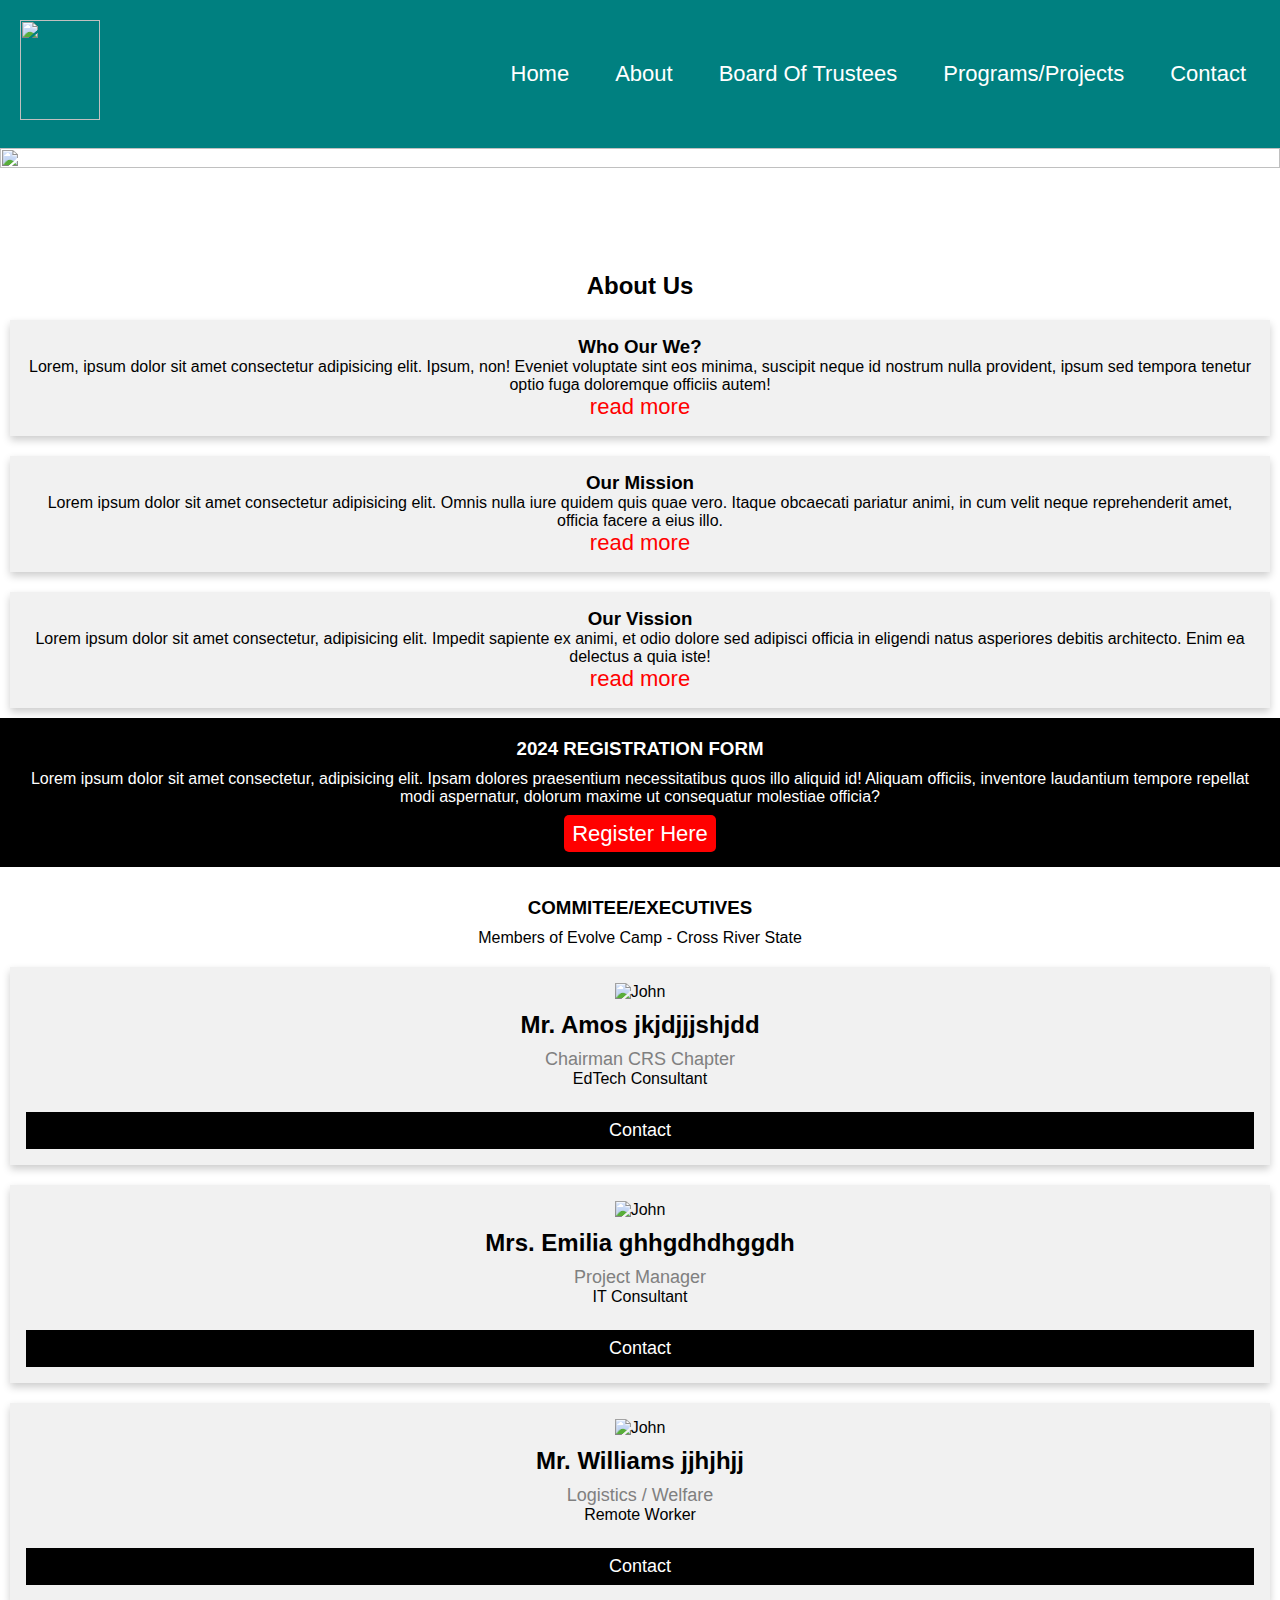
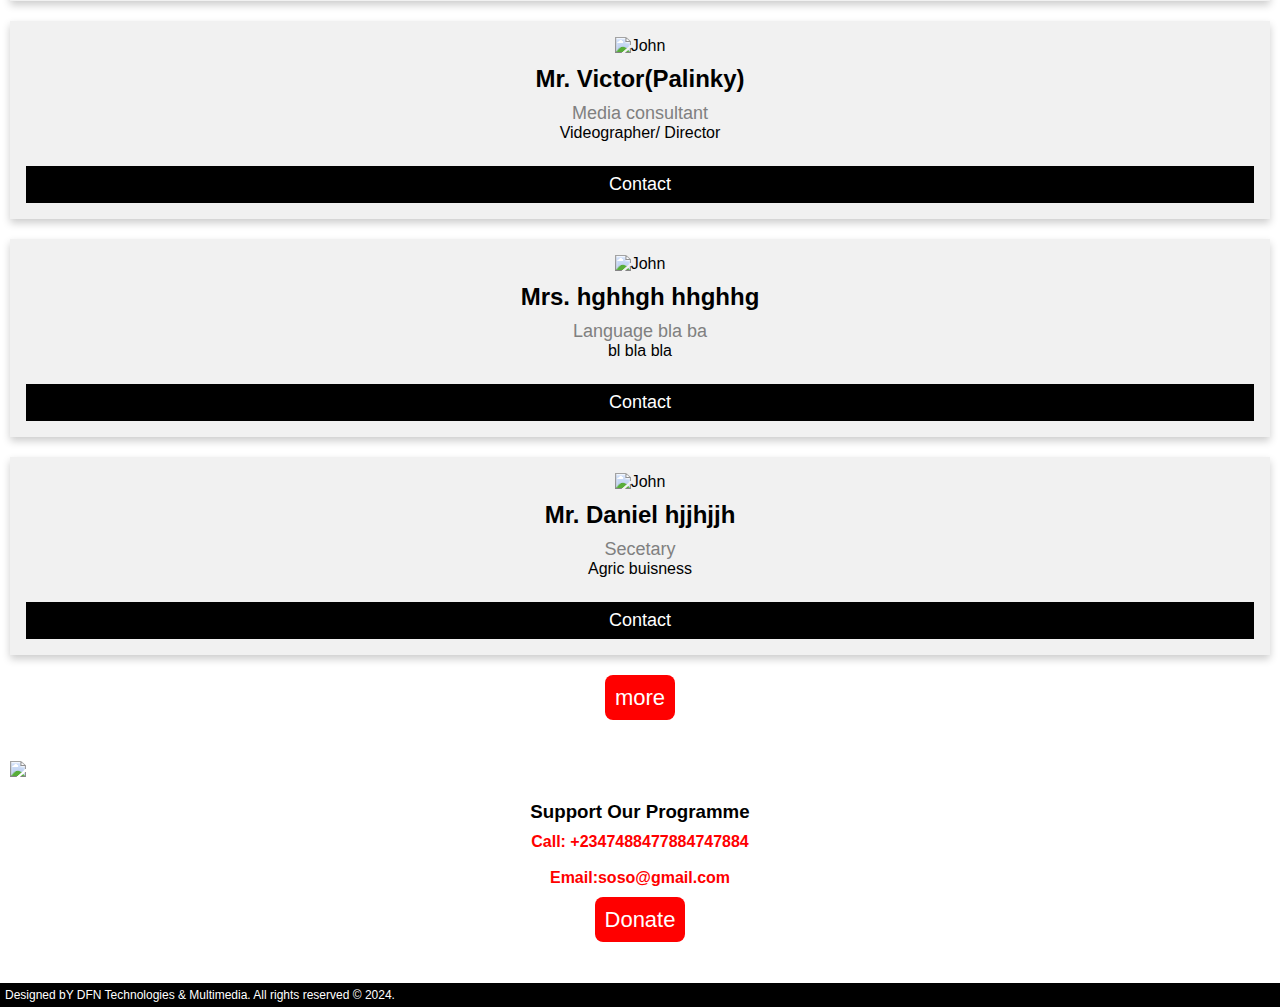
==== index.html @ 116d5e12 "Add files via upload" ====
<!DOCTYPE html>
<html lang="EN">
<head>
<meta charset="UTF-8">
<meta name="viewport" content="width=device-width, initial-scale=1">
<meta name="description" content="EVOLVE COMMUNITY, COMMUNITY DEVELOPMENT">
<meta name="keywords" content="HTML, CSS, JavaScript, SEO Expert, Mobile APP Developer, Cinematographer">
<link
rel="stylesheet"
href="https://cdnjs.cloudflare.com/ajax/libs/animate.css/4.1.1/animate.min.css"
/>
<script src="https://kit.fontawesome.com/6950e8a5d8.js" crossorigin="anonymous"></script>
<link rel="stylesheet" href="STYLES1.CSS">
<link rel="stylesheet" href="styles2.css">
<link rel="stylesheet" href="styles3.css">
<link rel="stylesheet" href="styles4.css">
<link rel="stylesheet" href="STYLES5.CSS">

 
<title>Welcome to EVOLVE CAMP COMUNITY- CALABAR CHAPTER</title>
</head>
<body>
  <nav class="navbar">
    <!-- LOGO -->
    <div class="logo">
      <img src="IMAGES/DFN Technology & Multimedia-logos_white.png" width="250px" height="100px">
    </div>

    <!-- NAVIGATION MENU -->
    <ul class="nav-links">

      <!-- USING CHECKBOX HACK -->
      <input type="checkbox" id="checkbox_toggle" />
      <label for="checkbox_toggle" class="hamburger">&#9776;</label>

      <!-- NAVIGATION MENUS -->
      <div class="menu">

        <li><a href="INDEX.HTML">Home</a></li>
        <li><a href="/">About</a></li>
          <lI><a href="/">Board Of Trustees</a></lI>
        <li><a href="/">Programs/Projects</a></li>
        <li><a href="Contact.html">Contact</a></li>
      </div>
    </ul>
  </nav>

  <!-- full body image -->
  <div class="bg">
    <img src="IMAGES/man-jump-through-gaps-hills.jpg">
  </div>
  <!-- ends -->

  <!-- SECOND SECTION -->
  <!-- ABOUT SECTION -->
  <div class="we">
    <h2>About Us </h2>
    <div class="row">
      <div class="column">
        <div class="card">
          <h3>Who Our We?</h3>
          <p>Lorem, ipsum dolor sit amet consectetur adipisicing elit. Ipsum, non! Eveniet voluptate sint eos minima, suscipit neque id nostrum nulla provident, ipsum sed tempora tenetur optio fuga doloremque officiis autem!</p>
          <a href="#">read more</a>
        </div>
      </div>
    
      <div class="column">
        <div class="card">
          <h3>Our Mission</h3>
          <p>Lorem ipsum dolor sit amet consectetur adipisicing elit. Omnis nulla iure quidem quis quae vero. Itaque obcaecati pariatur animi, in cum velit neque reprehenderit amet, officia facere a eius illo.</p>
          <a href="#">read more</a>
        </div>
      </div>
      
      <div class="column">
        <div class="card">
          <h3>Our Vission</h3>
          <p>Lorem ipsum dolor sit amet consectetur, adipisicing elit. Impedit sapiente ex animi, et odio dolore sed adipisci officia in eligendi natus asperiores debitis architecto. Enim ea delectus a quia iste!</p>
          <a href="#">read more</a>
        </div>
      </div>
    </div>

   <div class="uii">
    <div class="ui">
    <h3>2024 REGISTRATION FORM</h3>
    <P>Lorem ipsum dolor sit amet consectetur, adipisicing elit. Ipsam dolores praesentium necessitatibus quos illo aliquid id! Aliquam officiis, inventore laudantium tempore repellat modi aspernatur, dolorum maxime ut consequatur molestiae officia?</P>
 <a href="#">Register Here</a>
  </div>
</div>

<!-- NEXT SECTION -->
<DIV class="HJ">
<H3>COMMITEE/EXECUTIVES</H3>
<p class="kl">  Members of Evolve Camp - Cross River State</p>

<!-- profile card -->

    <div class="row">
      <div class="column">
        <div class="card">
          <img src="IMAGES/boy.png" alt="John" style="width:100%">
          <h2>Mr. Amos jkjdjjjshjdd</h2>
          <p class="title">Chairman CRS Chapter</p>
          <p>EdTech Consultant</p>
          <div style="margin: 24px 0;">
            <a href="#"><i class="fa fa-dribbble"></i></a> 
            <a href="#"><i class="fa fa-twitter"></i></a>  
            <a href="#"><i class="fa fa-linkedin"></i></a>  
            <a href="#"><i class="fa fa-facebook"></i></a> 
          </div>
          <p><button>Contact</button></p>
        </div>
        </div>
    
      <div class="column">
        <div class="card">
          <img src="IMAGES/boy.png" alt="John" style="width:100%">
          <h2>Mrs. Emilia ghhgdhdhggdh</h2>
          <p class="title">Project Manager</p>
          <p>IT Consultant</p>
          <div style="margin: 24px 0;">
            <a href="#"><i class="fa fa-dribbble"></i></a> 
            <a href="#"><i class="fa fa-twitter"></i></a>  
            <a href="#"><i class="fa fa-linkedin"></i></a>  
            <a href="#"><i class="fa fa-facebook"></i></a> 
          </div>
          <p><button>Contact</button></p>
        </div>
        </div>
      
      <div class="column">
        <div class="card">
          <img src="IMAGES/boy.png" alt="John" style="width:100%">
          <h2>Mr. Williams jjhjhjj</h2>
          <p class="title">Logistics / Welfare</p>
          <p>Remote Worker</p>
          <div style="margin: 24px 0;">
            <a href="#"><i class="fa fa-dribbble"></i></a> 
            <a href="#"><i class="fa fa-twitter"></i></a>  
            <a href="#"><i class="fa fa-linkedin"></i></a>  
            <a href="#"><i class="fa fa-facebook"></i></a> 
          </div>
          <p><button>Contact</button></p>
        </div>
        </div>

        
      <div class="column">
        <div class="card">
          <img src="IMAGES/boy.png" alt="John" style="width:100%">
          <h2>Mr. Victor(Palinky)</h2>
          <p class="title">Media consultant</p>
          <p>Videographer/ Director</p>
          <div style="margin: 24px 0;">
            <a href="#"><i class="fa fa-dribbble"></i></a> 
            <a href="#"><i class="fa fa-twitter"></i></a>  
            <a href="#"><i class="fa fa-linkedin"></i></a>  
            <a href="#"><i class="fa fa-facebook"></i></a> 
          </div>
          <p><button>Contact</button></p>
        </div>
        </div>


        <div class="column">
          <div class="card">
            <img src="images/boy.png" alt="John" style="width:100%">
            <h2>Mrs. hghhgh hhghhg</h2>
            <p class="title">Language bla ba</p>
            <p>bl bla bla</p>
            <div style="margin: 24px 0;">
              <a href="#"><i class="fa fa-dribbble"></i></a> 
              <a href="#"><i class="fa fa-twitter"></i></a>  
              <a href="#"><i class="fa fa-linkedin"></i></a>  
              <a href="#"><i class="fa fa-facebook"></i></a> 
            </div>
            <p><button>Contact</button></p>
          </div>
          </div>

          
      <div class="column">
        <div class="card">
          <img src="IMAGES/boy.png" alt="John" style="width:100%">
          <h2>Mr. Daniel hjjhjjh</h2>
          <p class="title">Secetary</p>
          <p>Agric buisness</p>
          <div style="margin: 24px 0;">
            <a href="#"><i class="fa fa-dribbble"></i></a> 
            <a href="#"><i class="fa fa-twitter"></i></a>  
            <a href="#"><i class="fa fa-linkedin"></i></a>  
            <a href="#"><i class="fa fa-facebook"></i></a> 
          </div>
          <p><button>Contact</button></p>
        </div>
        </div>
        </div>

        <DIV class="llo">
          <a href="#">more</a>
        </DIV>

        <!-- reg section -->
        <div class="pt">
        <div class="row">
          <div id="column">
           <img src="IMAGES/colleagues-holding-hands-together.jpg" width="100%">
          </div>
          <div id="column">
            <h3>Support Our Programme</h3>
            <p><b>Call: +2347488477884747884</b></p><br>
            <p><b>Email:soso@gmail.com</b></p>
             <div class="nm">
            <a href="Contact.html">Donate</a>
            </div>
          </div>
        </div>
        </div>

        <!-- footer -->
        <footer>
          <p>Designed bY DFN Technologies & Multimedia. All rights reserved &copy; 2024.</p>
        </footer>




      
  </body>
  </html>
---- STYLES1.CSS ----
/* UTILITIES */
* {
  margin: 0;
  padding: 0;
  box-sizing: border-box;
}

body {
  font-family: Arial, Helvetica, sans-serif;
  height: 100%;
}

a {
  text-decoration: none;
}

li {
  list-style: none;
}
li{
list-style: none;
}


/* NAVBAR STYLING STARTS */
.navbar {
  display: flex;
  align-items: center;
  justify-content: space-between;
  padding: 20px;
  background-color: teal;
  color: #fff;
   
}

.nav-links a {
  color: #fff;
}

/* LOGO */
.logo {
  font-size: 32px;
}

/* NAVBAR MENU */
.menu {
  display: flex;
  gap: 1em;
  font-size: 18px;
}

.menu li:hover {
  background-color: #4c9e9e;
  border-radius: 5px;
  transition: 0.3s ease;
}

.menu li {
  padding: 5px 14px;
}




/* RESPONSIVE NAVBAR MENU STARTS */

/* CHECKBOX HACK */

input[type=checkbox] {
  display: none;
} 

/* HAMBURGER MENU */
.hamburger {
  display: none;
  font-size: 24px;
  user-select: none;
}

/* APPLYING MEDIA QUERIES */
@media (max-width: 600px) {
 .menu {
    display:none;
    position: absolute;
    background-color:teal;
    right: 0;
    left: 0;
    text-align: center;
    padding: 16px 0;
    height: 100%;
  }

  .menu li:hover {
    display: inline-block;
    background-color:#4c9e9e;
    transition: 0.3s ease;
  }

  .menu li + li {
    margin-top: 12px;
  }

  input[type=checkbox]:checked ~ .menu {
    display: block;
  }

  .hamburger {
    display: block;
  }

  .dropdown {
    left: 50%;
    top: 30px;
    transform: translateX(35%);
  }

  .dropdown li:hover {
    background-color: #4c9e9e;
  }
}

/* full body image */
.bg img {
 
  /* Full height */
  height: 100%; 
  width: 100%;

  /* Center and scale the image nicely */
  background-position: center;
  background-repeat: no-repeat;
  background-size: cover;
}
/* ends here */

/* SECOND SECTION */

/* ABOUT SECTION */

.we{
  padding-top: 90px;
}

.we h2{
  padding-top: 10px;
  padding-bottom: 10px;
  text-align: center;
}

/* Float four columns side by side */
.column {
  float: left;
  width: 33%;
  padding: 10px;
  overflow-wrap:break-word;
}



/* Clear floats after the columns */
.row:after {
  content: "";
  display: table;
  clear: both;
}

/* Responsive columns */
@media screen and (max-width: 600px) {
  .column {
    width: 100%;
    display: block;
    margin-right: 15px;
    margin-right: 15px;
   
  }
}

/* Style the counter cards */
.card {
  box-shadow: 0 4px 8px 0 rgba(0, 0, 0, 0.2);
  padding: 16px;
  text-align: center;
  background-color: #f1f1f1;
  overflow-wrap:break-word;
 
}

.card a{
  color: red;
  text-decoration: none;
  font:bold;
  padding-top: 100px;
  padding-bottom: 10px;
  font: 12px;
}
---- styles2.css ----
@media screen and (max-width: 320px){
    .logo img{
        width: 80px;
    }

    .ui{
        text-align: center;
        padding-left: 20px;
        padding-right: 20px;
        padding-top: 10px;
        /* background-color: black; */
        color: white;
      }
      
      .ui h3{
        padding-top: 10px;
        padding-bottom: 10px;
       
      }
      
      .ui p{
        padding-bottom: 15px;
      }

      .ui a{
        color: white;
        background-color: red;
        padding: 6px 8px;
        border-radius: 5px;
        
      }

      .uii{
        background-color: black;
        padding-bottom: 20px;
      }

      /* anonder sec */
      .HJ{
        padding-top: 30PX;
      }

      .HJ H3{
        text-align: center;
      }

      .HJ H3 :hover{
        text-decoration: underline;
      }

      .kl{
        text-align: center;
        padding-top: 10px;
        margin-left: 10px;
        margin-right: 10px;
        padding-bottom: 10px;
      }

      /* profile card */
      .column {
        width: 100%;
        display: block;
        margin-right: 15px;
        margin-right: 15px;
       
      
    }
    
    /* Style the counter cards */
    .card {
      box-shadow: 0 4px 8px 0 rgba(0, 0, 0, 0.2);
      padding: 16px;
      text-align: center;
      background-color: #f1f1f1;
      overflow-wrap:break-word;
     
    }
    
    .card a{
      color: red;
      text-decoration: none;
      font:bold;
      padding-top: 100px;
      padding-bottom: 10px;
      font: 12px;
    }

    .title {
      color: grey;
      font-size: 18px;
    }
    
    button {
      border: none;
      outline: 0;
      display: inline-block;
      padding: 8px;
      color: white;
      background-color: #000;
      text-align: center;
      cursor: pointer;
      width: 100%;
      font-size: 18px;
    }
    
    a {
      text-decoration: none;
      font-size: 22px;
      color: black;
    }
    
    button:hover, a:hover {
      opacity: 0.7;
    }

    .llo{
       padding-top: 20px;
       padding-bottom: 20px;
       text-align: center;
    }

    .llo a{
      color: white;
      background-color: red;
      padding: 10px 10px;
      border-radius: 8px;
    }

    /* reg */
    .pt{
      padding-top: 20px;
      padding-bottom: 20px;
    }

    #column {
      float: left;
      width: 100%;
      padding: 10px;
      height: 250x; /* Should be removed. Only for demonstration */
    }
    
    /* Clear floats after the columns */
    .row:after {
      content: "";
      display: table;
      clear: both;
    }

    #column h3{
      text-align: center;
      padding-bottom: 10px;
    }

    #column p{
      text-align: center;
      color: red;
    }

    #column a{
      color: white;
      background-color: red;
      padding: 10px 10px;
      border-radius: 8px;
    }

    .nm{
      padding-top: 20px;
      padding-bottom: 20px;
      text-align: center;
    }

    footer{
      background-color: black;
      color: white;
      padding-top: 5px;
      padding-bottom: 5px;
      font-size: 18px;
      
      font: bold;
    }

    footer p{
      padding-left: 5px;
      font-size: 12px;
    }

  }
---- styles3.css ----
@media screen and (min-width: 320px){
    .logo img{
        width: 80px;
    }

    .ui{
        text-align: center;
        padding-left: 20px;
        padding-right: 20px;
        padding-top: 10px;
        /* background-color: black; */
        color: white;
      }
      
      .ui h3{
        padding-top: 10px;
        padding-bottom: 10px;
       
      }
      
      .ui p{
        padding-bottom: 15px;
      }

      .ui a{
        color: white;
        background-color: red;
        padding: 6px 8px;
        border-radius: 5px;
        
      }

      .uii{
        background-color: black;
        padding-bottom: 20px;
      }

      /* anonder sec */
      .HJ{
        padding-top: 30PX;
      }

      .HJ H3{
        text-align: center;
      }

      .HJ H3 :hover{
        text-decoration: underline;
      }

      .kl{
        text-align: center;
        padding-top: 10px;
        margin-left: 10px;
        margin-right: 10px;
        padding-bottom: 10px;
      }

      /* profile card */
      .column {
        width: 100%;
        display: block;
        margin-right: 15px;
        margin-right: 15px;
       
      
    }
    
    /* Style the counter cards */
    .card {
      box-shadow: 0 4px 8px 0 rgba(0, 0, 0, 0.2);
      padding: 16px;
      text-align: center;
      background-color: #f1f1f1;
      overflow-wrap:break-word;
     
    }
    
    .card a{
      color: red;
      text-decoration: none;
      font:bold;
      padding-top: 100px;
      padding-bottom: 10px;
      font: 12px;
    }

    .title {
      color: grey;
      font-size: 18px;
    }
    
    button {
      border: none;
      outline: 0;
      display: inline-block;
      padding: 8px;
      color: white;
      background-color: #000;
      text-align: center;
      cursor: pointer;
      width: 100%;
      font-size: 18px;
    }
    
    a {
      text-decoration: none;
      font-size: 22px;
      color: black;
    }
    
    button:hover, a:hover {
      opacity: 0.7;
    }

    .llo{
       padding-top: 20px;
       padding-bottom: 20px;
       text-align: center;
    }

    .llo a{
      color: white;
      background-color: red;
      padding: 10px 10px;
      border-radius: 8px;
    }

    /* reg */
    .pt{
      padding-top: 20px;
      padding-bottom: 20px;
    }

    #column {
      float: left;
      width: 100%;
      padding: 10px;
      height: 250x; /* Should be removed. Only for demonstration */
    }
    
    /* Clear floats after the columns */
    .row:after {
      content: "";
      display: table;
      clear: both;
    }

    #column h3{
      text-align: center;
      padding-bottom: 10px;
    }

    #column p{
      text-align: center;
      color: red;
    }

    #column a{
      color: white;
      background-color: red;
      padding: 10px 10px;
      border-radius: 8px;
    }

    .nm{
      padding-top: 20px;
      padding-bottom: 20px;
      text-align: center;
    }

    footer{
      background-color: black;
      color: white;
      padding-top: 5px;
      padding-bottom: 5px;
    }

    footer p{
      padding-left: 5px;
      font-size: 12px;
    }

  }
---- styles4.css ----
@media screen and (min-width: 480px){
    .logo img{
        width: 80px;
    }

    .ui{
        text-align: center;
        padding-left: 20px;
        padding-right: 20px;
        padding-top: 10px;
        /* background-color: black; */
        color: white;
      }
      
      .ui h3{
        padding-top: 10px;
        padding-bottom: 10px;
       
      }
      
      .ui p{
        padding-bottom: 15px;
      }

      .ui a{
        color: white;
        background-color: red;
        padding: 6px 8px;
        border-radius: 5px;
        
      }

      .uii{
        background-color: black;
        padding-bottom: 20px;
      }

      /* anonder sec */
      .HJ{
        padding-top: 30PX;
      }

      .HJ H3{
        text-align: center;
      }

      .HJ H3 :hover{
        text-decoration: underline;
      }

      .kl{
        text-align: center;
        padding-top: 10px;
        margin-left: 10px;
        margin-right: 10px;
        padding-bottom: 10px;
      }

      /* profile card */
      .column {
        width: 100%;
        display: block;
        margin-right: 15px;
        margin-right: 15px;
       
      
    }
    
    /* Style the counter cards */
    .card {
      box-shadow: 0 4px 8px 0 rgba(0, 0, 0, 0.2);
      padding: 16px;
      text-align: center;
      background-color: #f1f1f1;
      overflow-wrap:break-word;
     
    }
    
    .card a{
      color: red;
      text-decoration: none;
      font:bold;
      padding-top: 100px;
      padding-bottom: 10px;
      font: 12px;
    }

    .title {
      color: grey;
      font-size: 18px;
    }
    
    button {
      border: none;
      outline: 0;
      display: inline-block;
      padding: 8px;
      color: white;
      background-color: #000;
      text-align: center;
      cursor: pointer;
      width: 100%;
      font-size: 18px;
    }
    
    a {
      text-decoration: none;
      font-size: 22px;
      color: black;
    }
    
    button:hover, a:hover {
      opacity: 0.7;
    }

    .llo{
       padding-top: 20px;
       padding-bottom: 20px;
       text-align: center;
    }

    .llo a{
      color: white;
      background-color: red;
      padding: 10px 10px;
      border-radius: 8px;
    }

    /* reg */
    .pt{
      padding-top: 20px;
      padding-bottom: 20px;
    }

    #column {
      float: left;
      width: 100%;
      padding: 10px;
      height: 250x; /* Should be removed. Only for demonstration */
    }
    
    /* Clear floats after the columns */
    .row:after {
      content: "";
      display: table;
      clear: both;
    }

    #column h3{
      text-align: center;
      padding-bottom: 10px;
    }

    #column p{
      text-align: center;
      color: red;
    }

    #column a{
      color: white;
      background-color: red;
      padding: 10px 10px;
      border-radius: 8px;
    }

    .nm{
      padding-top: 20px;
      padding-bottom: 20px;
      text-align: center;
    }

    footer{
      background-color: black;
      color: white;
      padding-top: 5px;
      padding-bottom: 5px;
    }

    footer p{
      padding-left: 5px;
      font-size: 12px;
    }

  }
---- STYLES5.CSS ----
@media screen and (min-width: 600px){
    .logo img{
        width: 80px;
    }

    .ui{
        text-align: center;
        padding-left: 20px;
        padding-right: 20px;
        padding-top: 10px;
        /* background-color: black; */
        color: white;
      }
      
      .ui h3{
        padding-top: 10px;
        padding-bottom: 10px;
       
      }
      
      .ui p{
        padding-bottom: 15px;
      }

      .ui a{
        color: white;
        background-color: red;
        padding: 6px 8px;
        border-radius: 5px;
        
      }

      .uii{
        background-color: black;
        padding-bottom: 20px;
      }

      /* anonder sec */
      .HJ{
        padding-top: 30PX;
      }

      .HJ H3{
        text-align: center;
      }

      .HJ H3 :hover{
        text-decoration: underline;
      }

      .kl{
        text-align: center;
        padding-top: 10px;
        margin-left: 10px;
        margin-right: 10px;
        padding-bottom: 10px;
      }

      /* profile card */
      .column {
        width: 100%;
        display: block;
        margin-right: 15px;
        margin-right: 15px;
       
      
    }
    
    /* Style the counter cards */
    .card {
      box-shadow: 0 4px 8px 0 rgba(0, 0, 0, 0.2);
      padding: 16px;
      text-align: center;
      background-color: #f1f1f1;
      overflow-wrap:break-word;
     
    }
    
    .card a{
      color: red;
      text-decoration: none;
      font:bold;
      padding-top: 100px;
      padding-bottom: 10px;
      font: 12px;
    }

    .title {
      color: grey;
      font-size: 18px;
    }
    
    button {
      border: none;
      outline: 0;
      display: inline-block;
      padding: 8px;
      color: white;
      background-color: #000;
      text-align: center;
      cursor: pointer;
      width: 100%;
      font-size: 18px;
    }
    
    a {
      text-decoration: none;
      font-size: 22px;
      color: black;
    }
    
    button:hover, a:hover {
      opacity: 0.7;
    }

    .llo{
       padding-top: 20px;
       padding-bottom: 20px;
       text-align: center;
    }

    .llo a{
      color: white;
      background-color: red;
      padding: 10px 10px;
      border-radius: 8px;
    }

    /* reg */
    .pt{
      padding-top: 20px;
      padding-bottom: 20px;
    }

    #column {
      float: left;
      width: 100%;
      padding: 10px;
      height: 250x; /* Should be removed. Only for demonstration */
    }
    
    /* Clear floats after the columns */
    .row:after {
      content: "";
      display: table;
      clear: both;
    }

    #column h3{
      text-align: center;
      padding-bottom: 10px;
    }

    #column p{
      text-align: center;
      color: red;
    }

    #column a{
      color: white;
      background-color: red;
      padding: 10px 10px;
      border-radius: 8px;
    }

    .nm{
      padding-top: 20px;
      padding-bottom: 20px;
      text-align: center;
    }

    footer{
      background-color: black;
      color: white;
      padding-top: 5px;
      padding-bottom: 5px;
    }

    footer p{
      padding-left: 5px;
      font-size: 12px;
    }

  }
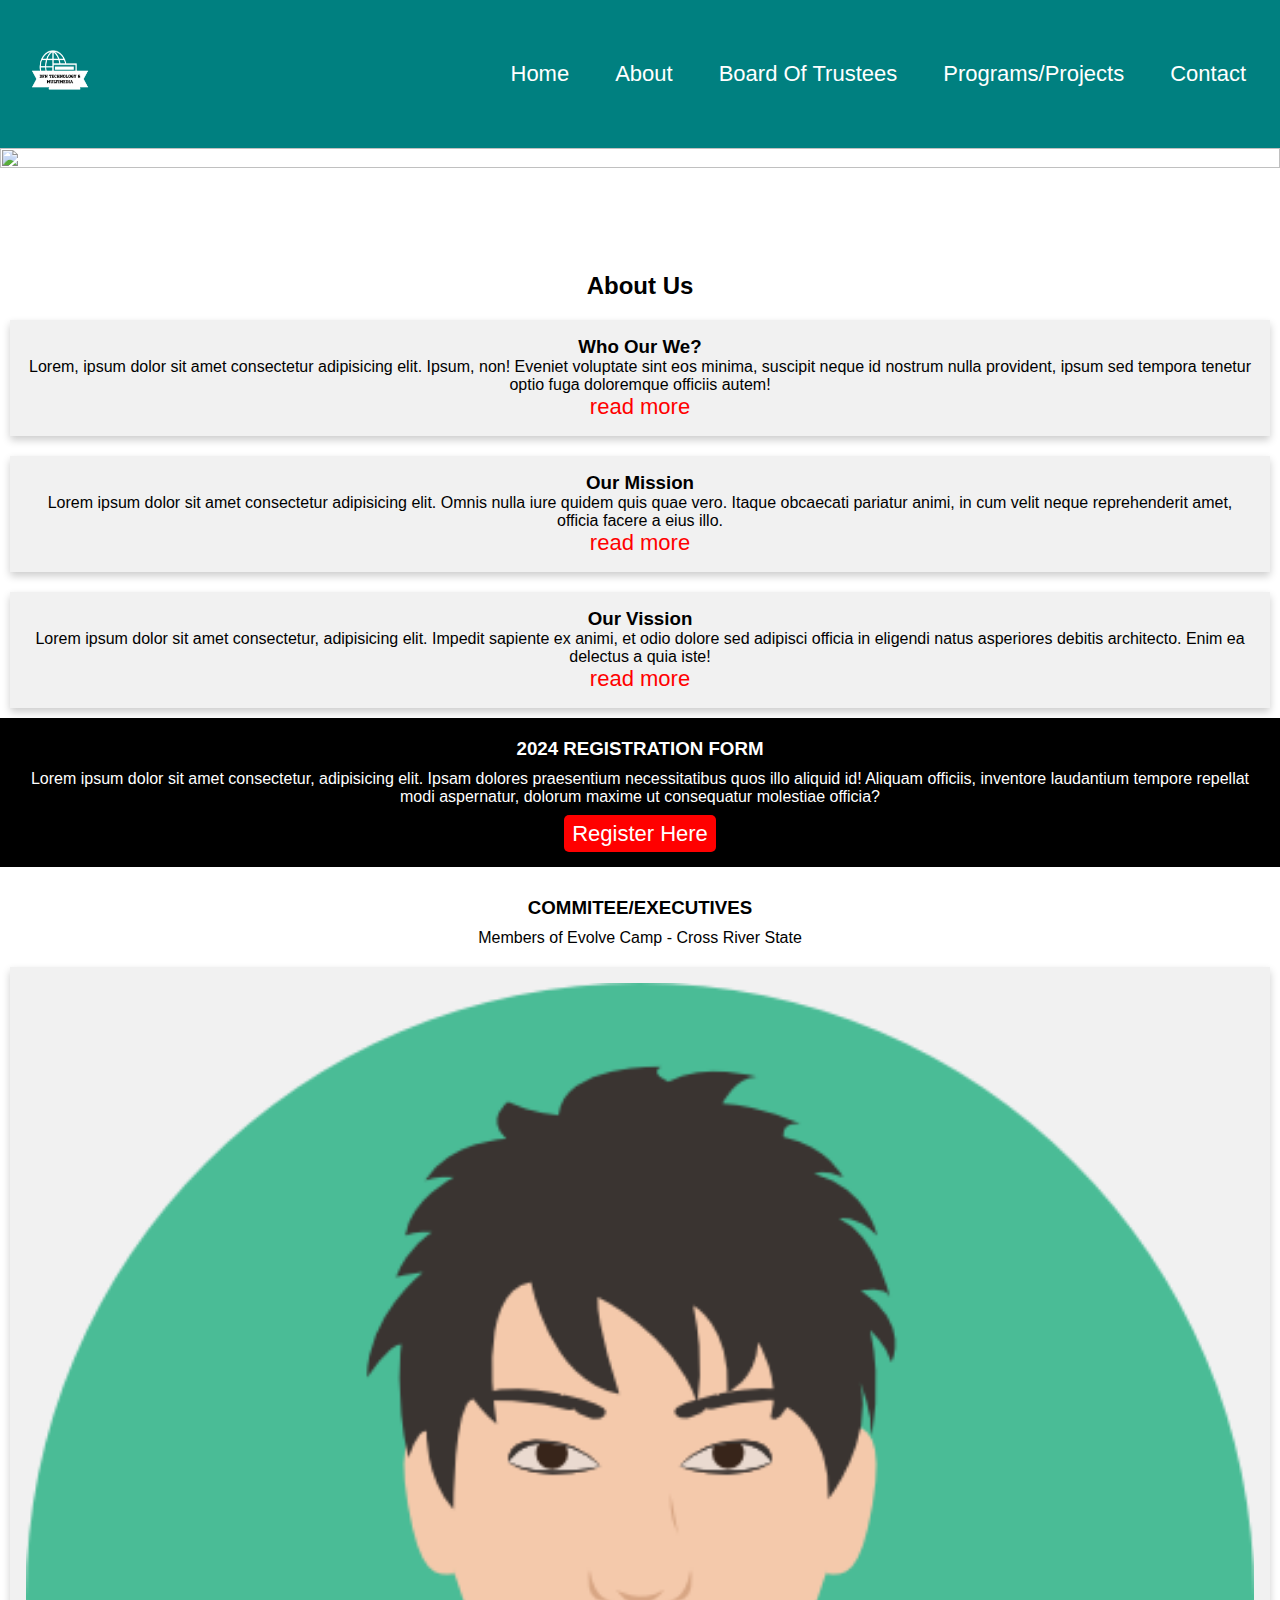
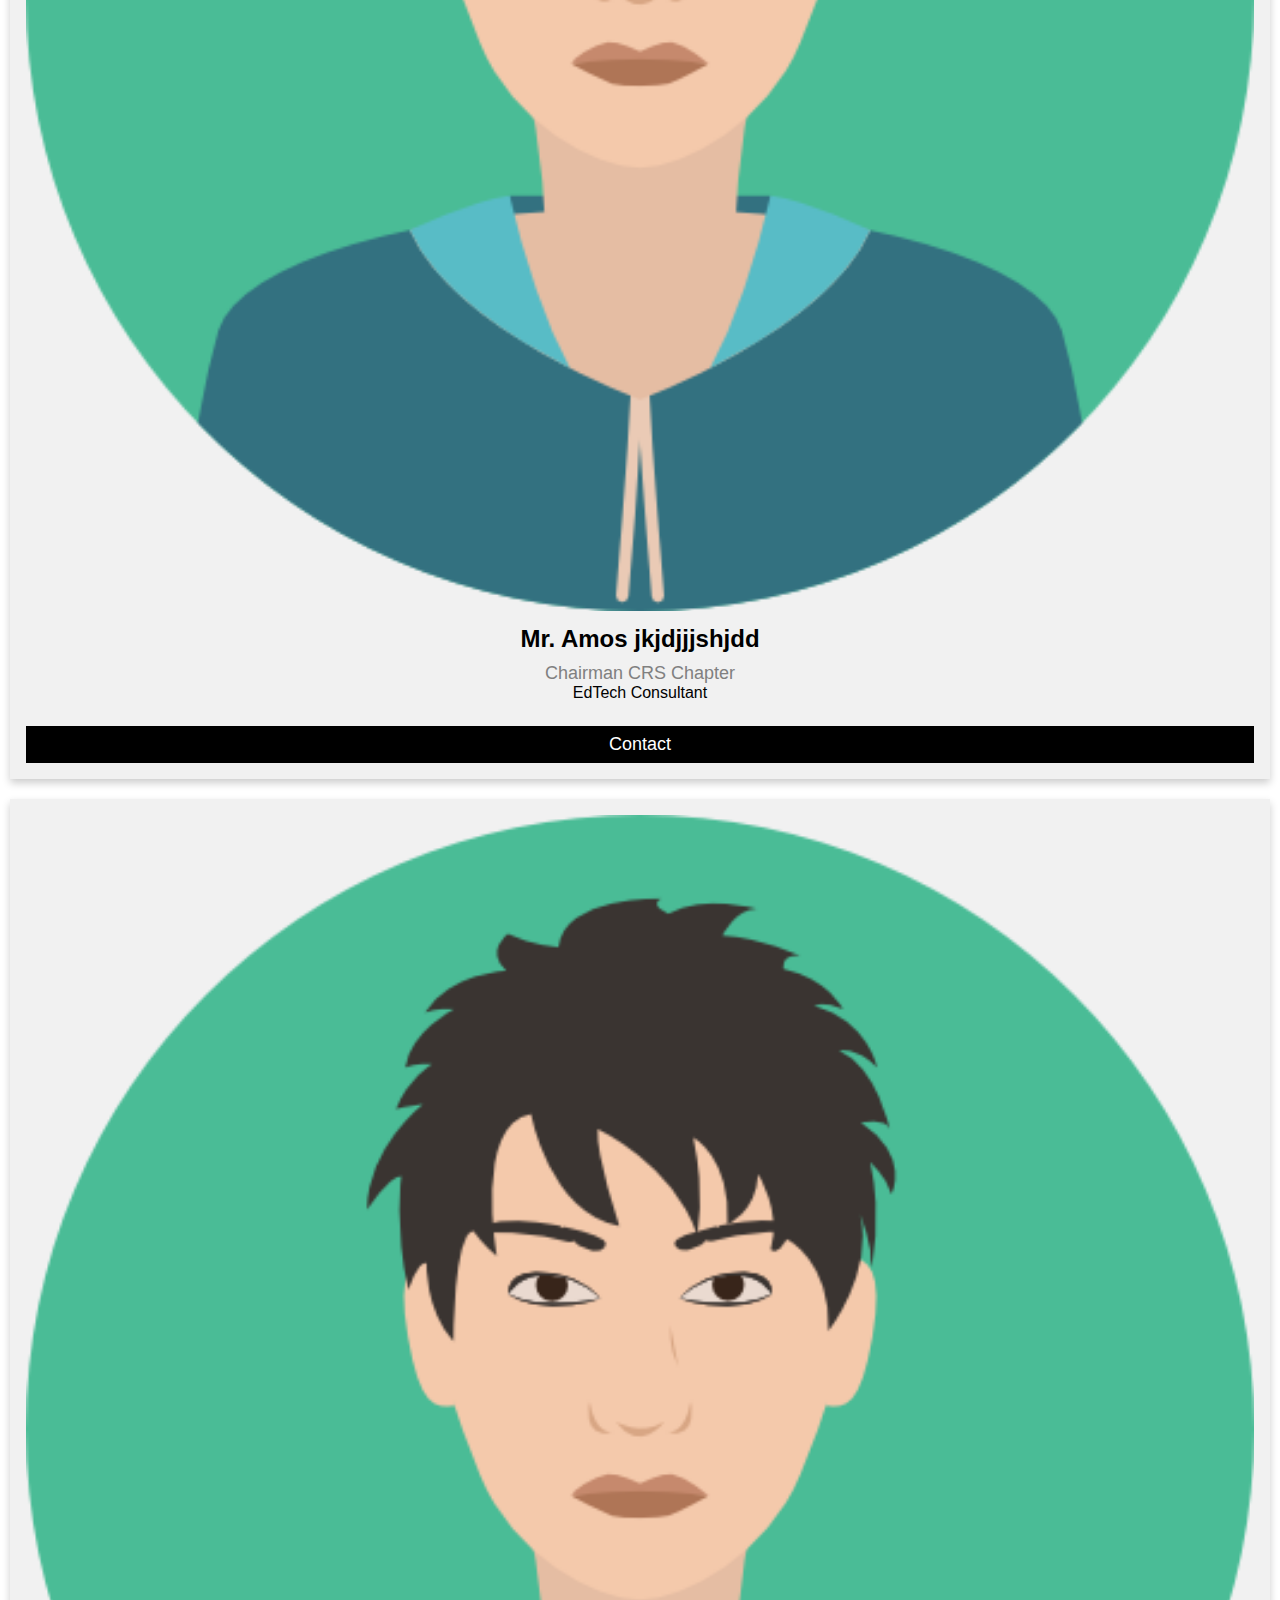
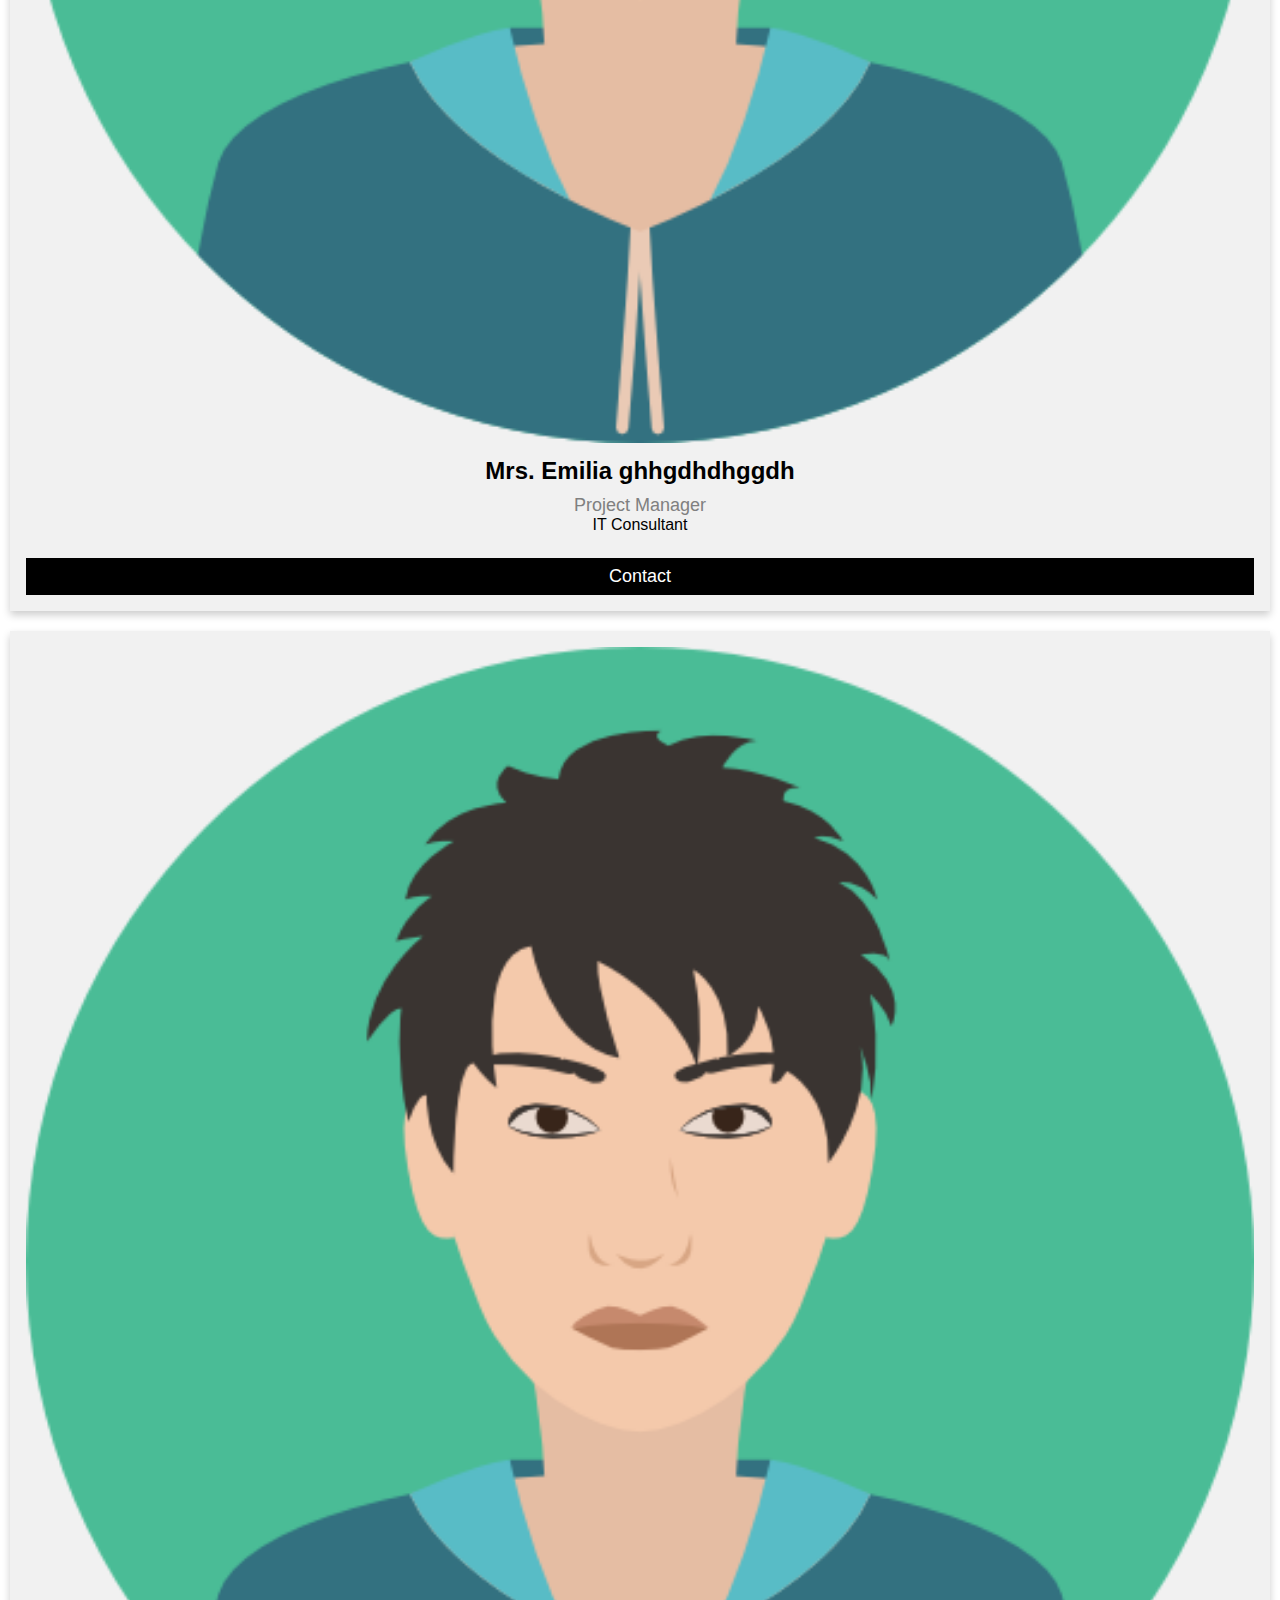
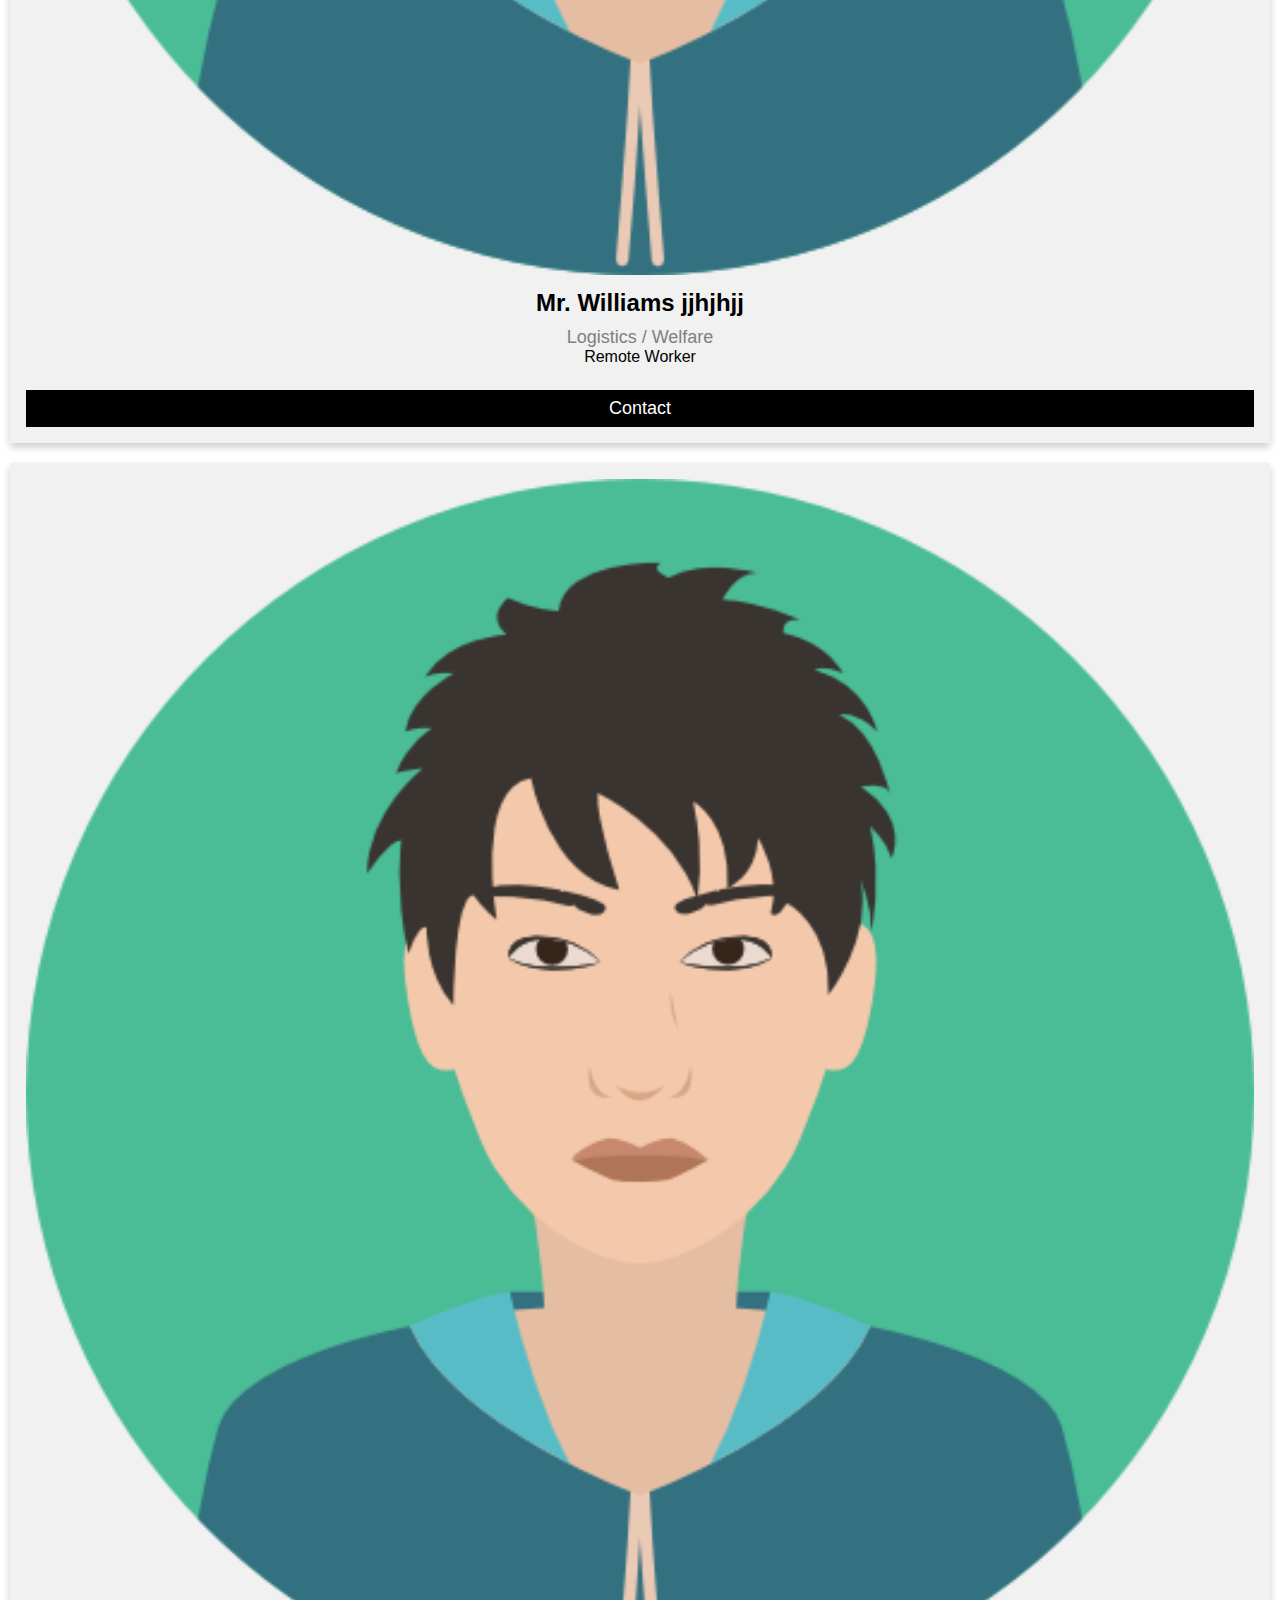
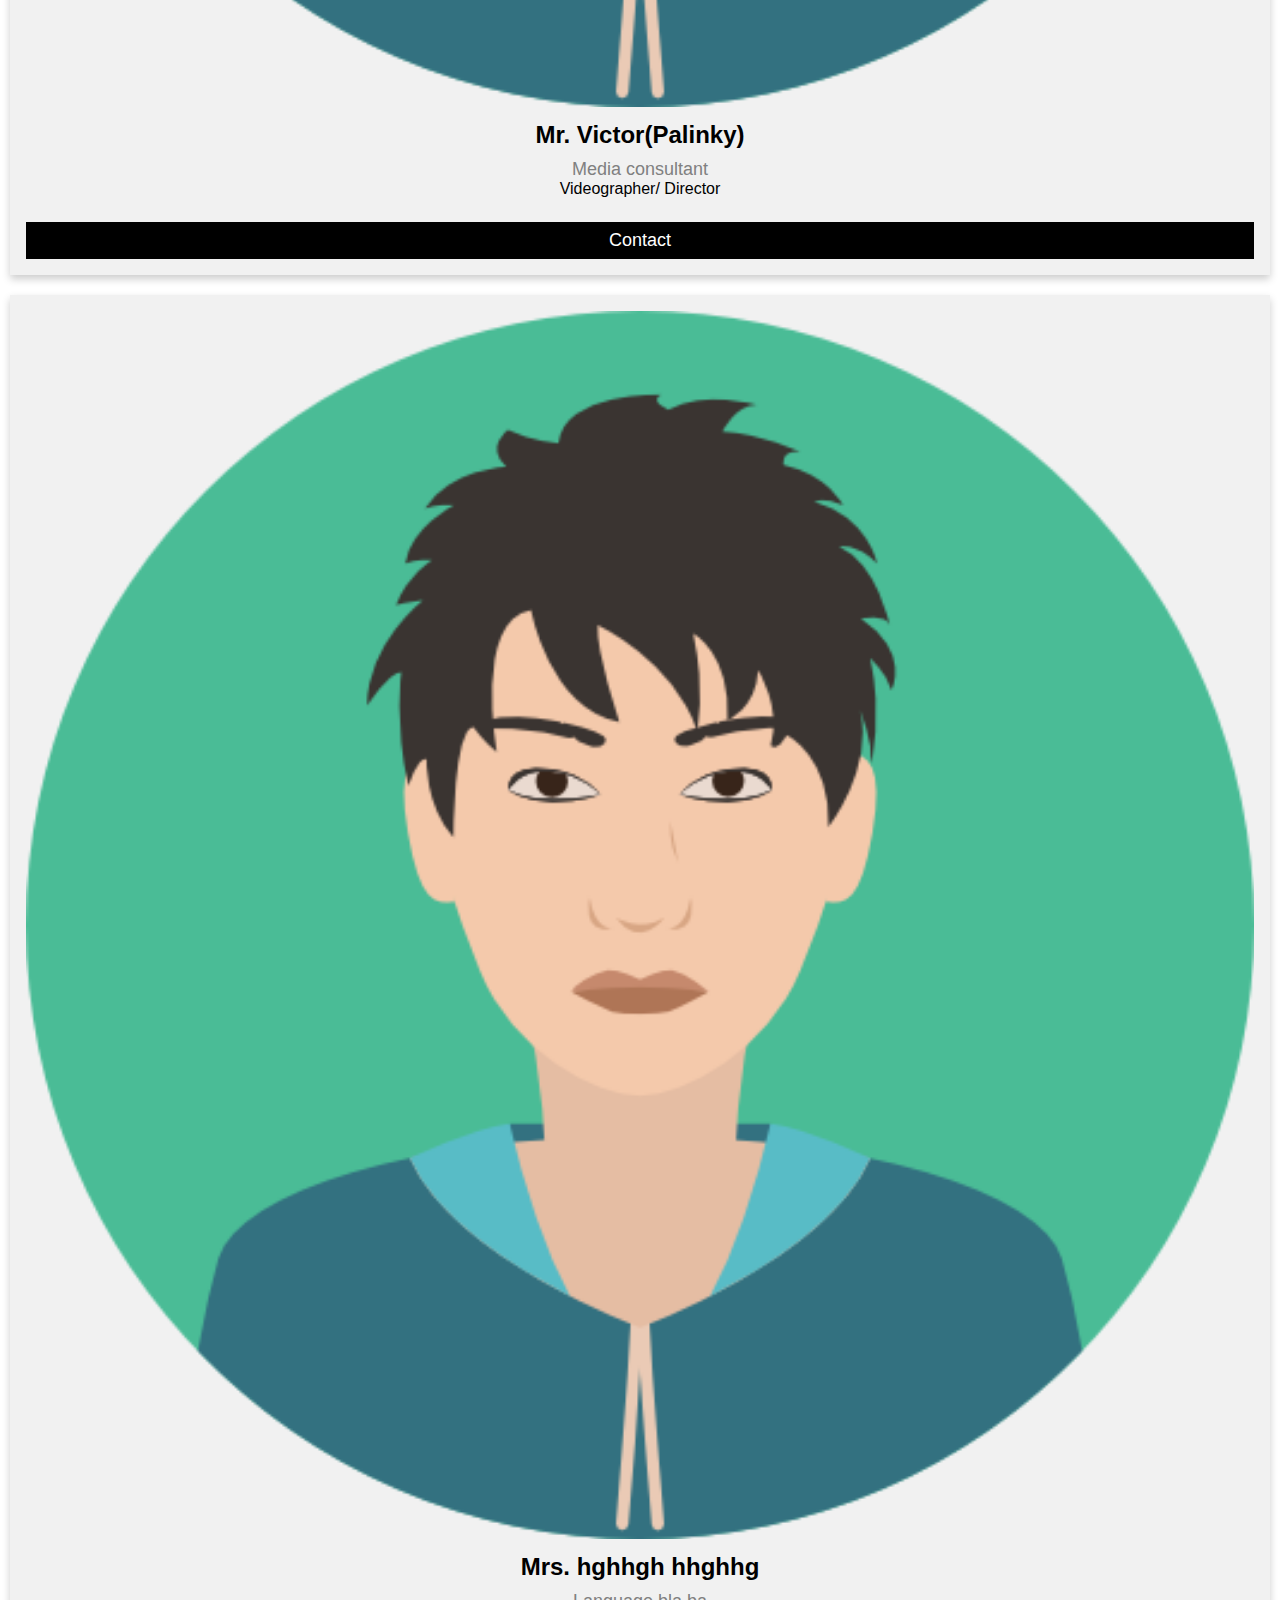
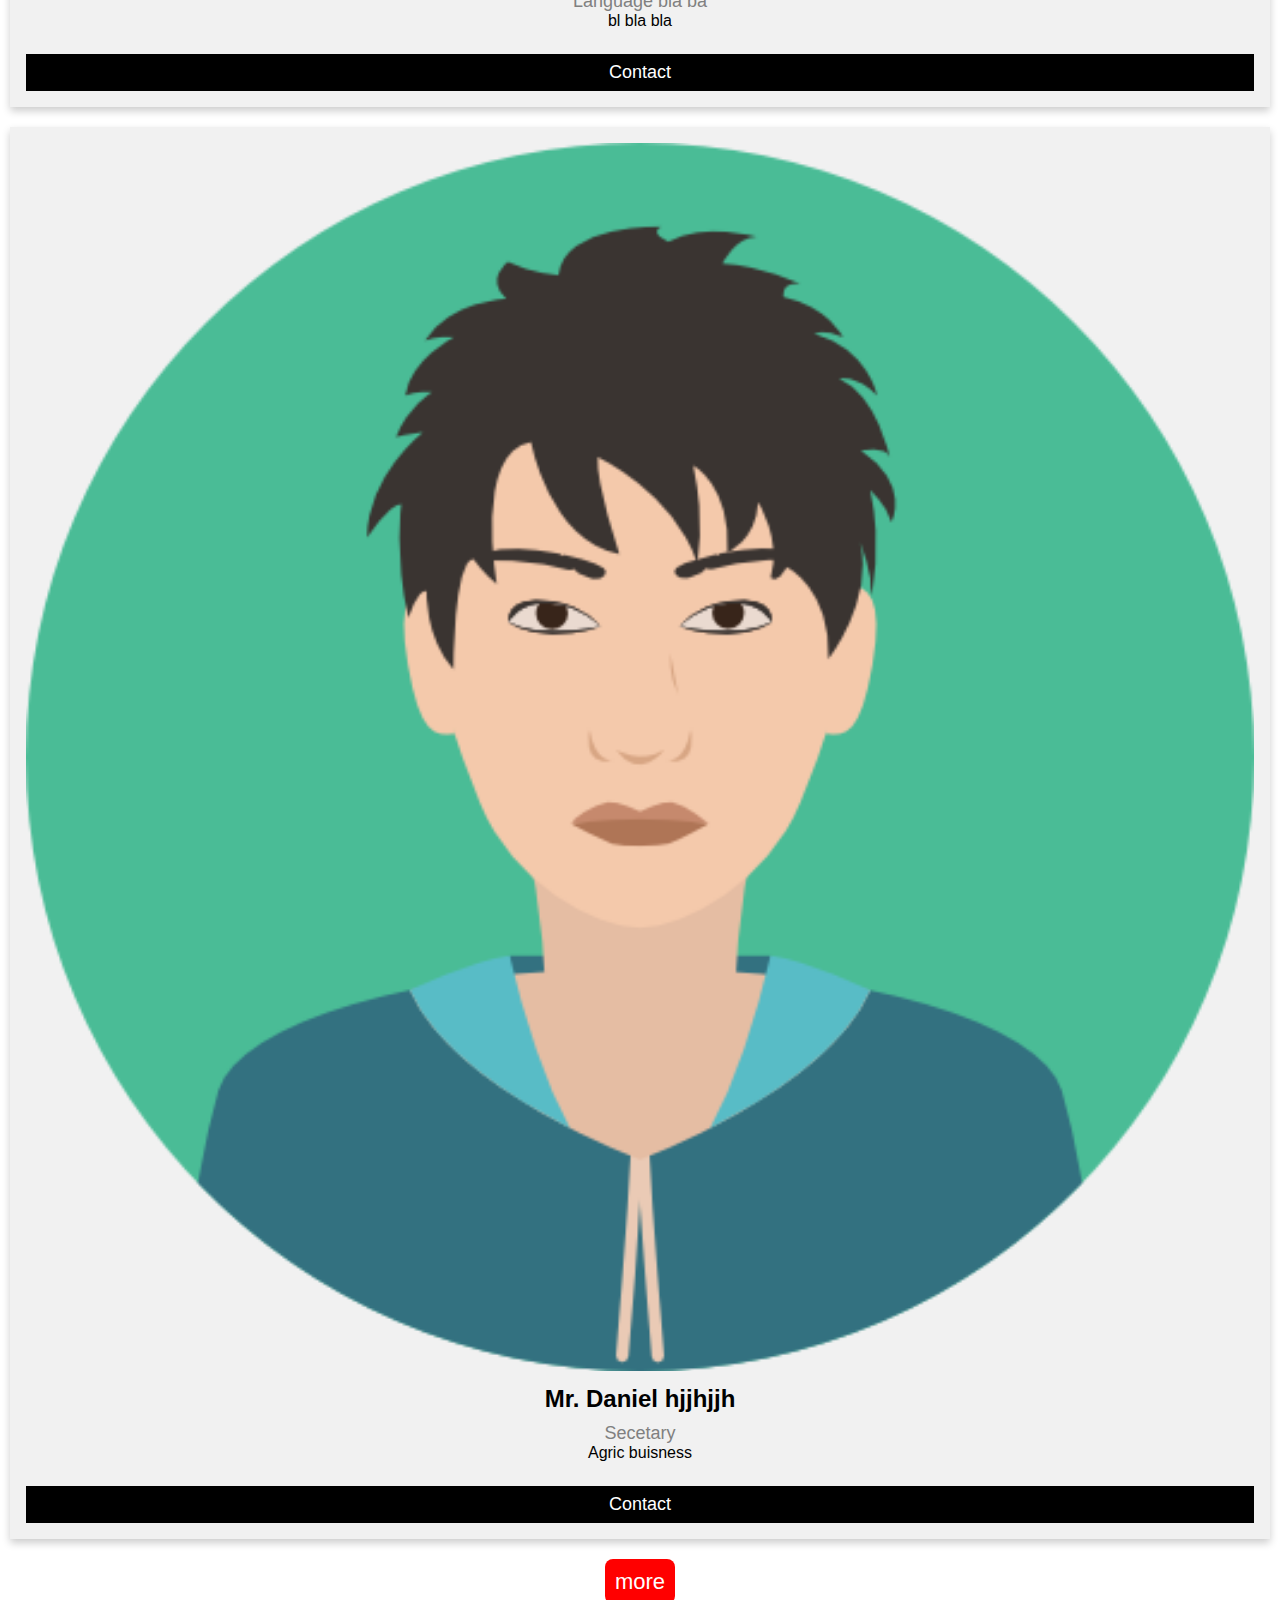
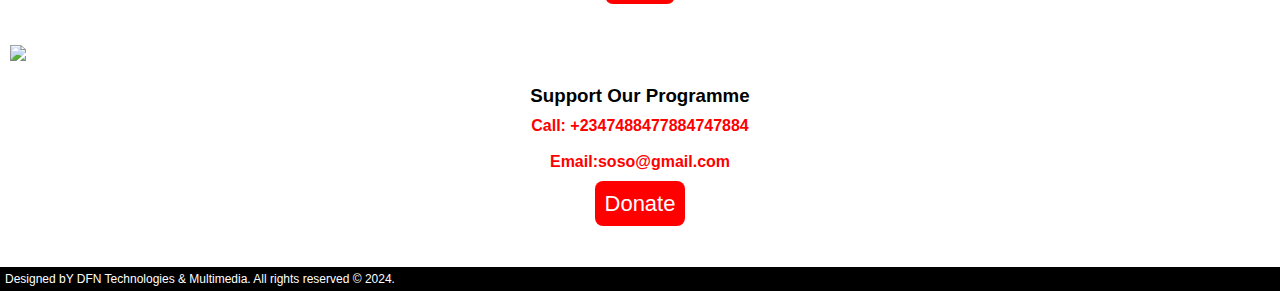
==== commit 5db95b0c: "Update index.html" ====
--- a/index.html
+++ b/index.html
@@ -23,7 +23,7 @@
   <nav class="navbar">
     <!-- LOGO -->
     <div class="logo">
-      <img src="IMAGES/DFN Technology & Multimedia-logos_white.png" width="250px" height="100px">
+      <img src="DFN Technology & Multimedia-logos_white.png" width="250px" height="100px">
     </div>
 
     <!-- NAVIGATION MENU -->
@@ -47,7 +47,7 @@
 
   <!-- full body image -->
   <div class="bg">
-    <img src="IMAGES/man-jump-through-gaps-hills.jpg">
+    <img src="man-jump-through-gaps-hills.jpg">
   </div>
   <!-- ends -->
 
@@ -99,7 +99,7 @@
     <div class="row">
       <div class="column">
         <div class="card">
-          <img src="IMAGES/boy.png" alt="John" style="width:100%">
+          <img src="boy.png" alt="John" style="width:100%">
           <h2>Mr. Amos jkjdjjjshjdd</h2>
           <p class="title">Chairman CRS Chapter</p>
           <p>EdTech Consultant</p>
@@ -115,7 +115,7 @@
     
       <div class="column">
         <div class="card">
-          <img src="IMAGES/boy.png" alt="John" style="width:100%">
+          <img src="boy.png" alt="John" style="width:100%">
           <h2>Mrs. Emilia ghhgdhdhggdh</h2>
           <p class="title">Project Manager</p>
           <p>IT Consultant</p>
@@ -131,7 +131,7 @@
       
       <div class="column">
         <div class="card">
-          <img src="IMAGES/boy.png" alt="John" style="width:100%">
+          <img src="boy.png" alt="John" style="width:100%">
           <h2>Mr. Williams jjhjhjj</h2>
           <p class="title">Logistics / Welfare</p>
           <p>Remote Worker</p>
@@ -148,7 +148,7 @@
         
       <div class="column">
         <div class="card">
-          <img src="IMAGES/boy.png" alt="John" style="width:100%">
+          <img src="boy.png" alt="John" style="width:100%">
           <h2>Mr. Victor(Palinky)</h2>
           <p class="title">Media consultant</p>
           <p>Videographer/ Director</p>
@@ -165,7 +165,7 @@
 
         <div class="column">
           <div class="card">
-            <img src="images/boy.png" alt="John" style="width:100%">
+            <img src="boy.png" alt="John" style="width:100%">
             <h2>Mrs. hghhgh hhghhg</h2>
             <p class="title">Language bla ba</p>
             <p>bl bla bla</p>
@@ -182,7 +182,7 @@
           
       <div class="column">
         <div class="card">
-          <img src="IMAGES/boy.png" alt="John" style="width:100%">
+          <img src="boy.png" alt="John" style="width:100%">
           <h2>Mr. Daniel hjjhjjh</h2>
           <p class="title">Secetary</p>
           <p>Agric buisness</p>
@@ -205,7 +205,7 @@
         <div class="pt">
         <div class="row">
           <div id="column">
-           <img src="IMAGES/colleagues-holding-hands-together.jpg" width="100%">
+           <img src="colleagues-holding-hands-together.jpg" width="100%">
           </div>
           <div id="column">
             <h3>Support Our Programme</h3>
@@ -231,4 +231,4 @@
   </html>
 
  
-  +  
